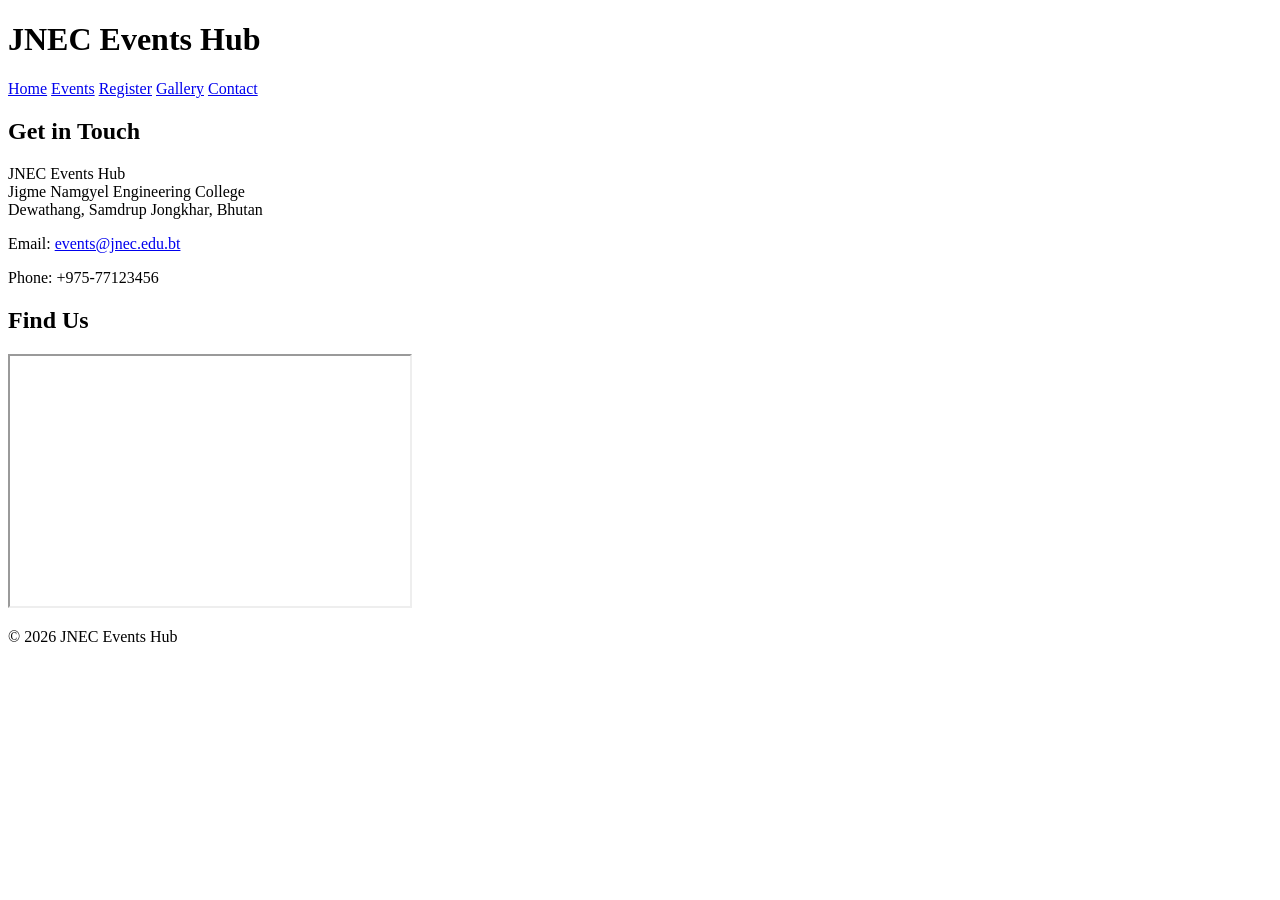
==== contact.html @ 4b3fcb2c "feat: add contact details and map" ====
<!DOCTYPE html>
<html lang="en">
<head>
  <meta charset="UTF-8">
  <meta name="viewport" content="width=device-width, initial-scale=1.0">
  <title>JNEC Events Hub — Contact</title>
</head>
<body>
  <header id="top">
    <h1>JNEC Events Hub</h1>
    <nav>
      <a href="index.html" title="Go to home page">Home</a>
      <a href="events.html">Events</a>
      <a href="register.html">Register</a>
      <a href="gallery.html">Gallery</a>
      <a href="contact.html">Contact</a>
    </nav>
  </header>

  <main>
    <h2>Get in Touch</h2>
    <p>JNEC Events Hub<br>
    Jigme Namgyel Engineering College<br>
    Dewathang, Samdrup Jongkhar, Bhutan</p>

    <p>Email: <a href="mailto:events@jnec.edu.bt">events@jnec.edu.bt</a></p>
    <p>Phone: +975-77123456</p>

    <h2>Find Us</h2>
    <iframe
      src="https://www.openstreetmap.org/export/embed.html?bbox=91.44,26.85,91.48,26.88"
      width="400" height="250" title="Campus map"></iframe>
  </main>

  <footer>
    <p>&copy; 2026 JNEC Events Hub</p>
  </footer>
</body>
</html>
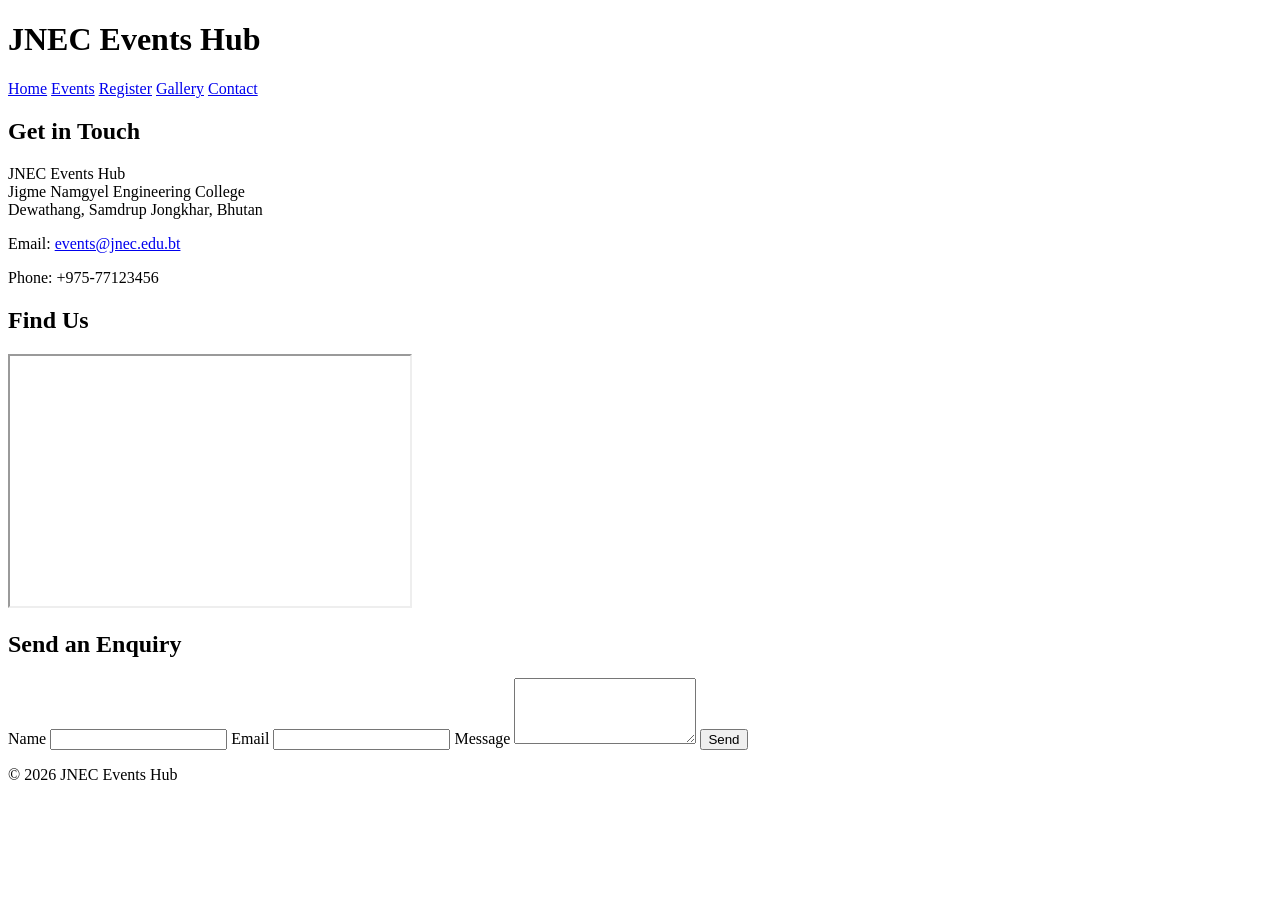
==== commit 4d7ba431: "feat: add enquiry form" ====
--- a/contact.html
+++ b/contact.html
@@ -30,6 +30,20 @@
     <iframe
       src="https://www.openstreetmap.org/export/embed.html?bbox=91.44,26.85,91.48,26.88"
       width="400" height="250" title="Campus map"></iframe>
+      
+    <h2>Send an Enquiry</h2>
+    <form action="#" method="post">
+      <label for="cname">Name</label>
+      <input type="text" id="cname" name="cname">
+
+      <label for="cemail">Email</label>
+      <input type="text" id="cemail" name="cemail">
+
+      <label for="cmessage">Message</label>
+      <textarea id="cmessage" name="cmessage" rows="4"></textarea>
+
+      <button type="submit">Send</button>
+    </form>
   </main>
 
   <footer>
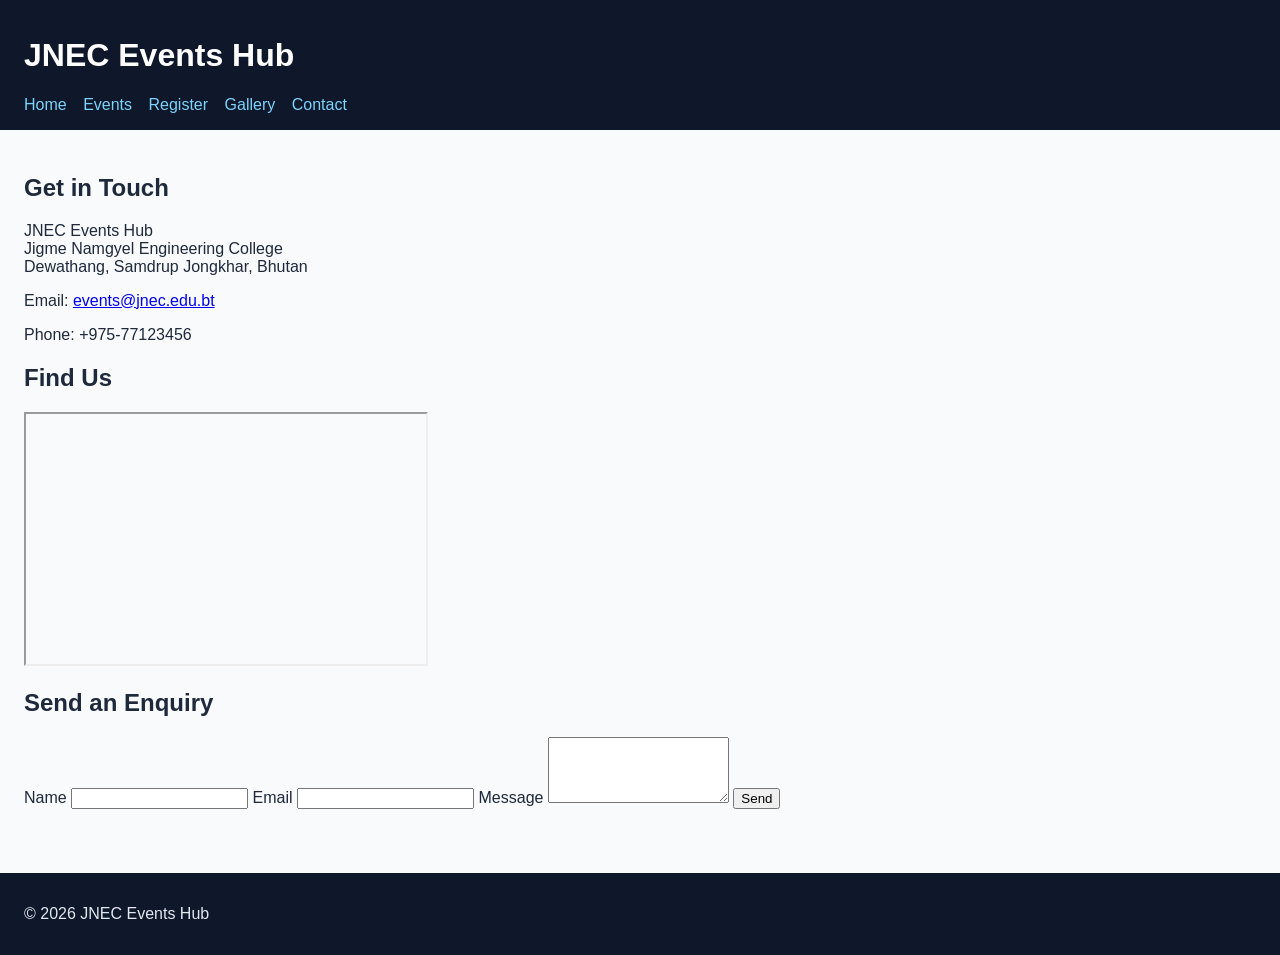
==== commit 3be4668b: "P3: link external stylesheet" ====
--- a/contact.html
+++ b/contact.html
@@ -4,6 +4,7 @@
   <meta charset="UTF-8">
   <meta name="viewport" content="width=device-width, initial-scale=1.0">
   <title>JNEC Events Hub — Contact</title>
+  <link rel="stylesheet" href="css/styles.css">
 </head>
 <body>
   <header id="top">
--- a/css/styles.css
+++ b/css/styles.css
@@ -0,0 +1,30 @@
+/* FILE: css/styles.css — shared by all Events Hub pages */
+body {
+  font-family: "Segoe UI", Arial, sans-serif;
+  margin: 0;
+  color: #1e293b;
+  background: #f8fafc;
+}
+
+header {
+  background: #0f172a;
+  color: white;
+  padding: 16px 24px;
+}
+
+nav a {
+  color: #7dd3fc;
+  margin-right: 12px;
+  text-decoration: none;
+}
+
+footer {
+  background: #0f172a;
+  color: #e2e8f0;
+  padding: 16px 24px;
+  margin-top: 40px;
+}
+
+main {
+  padding: 24px;
+}
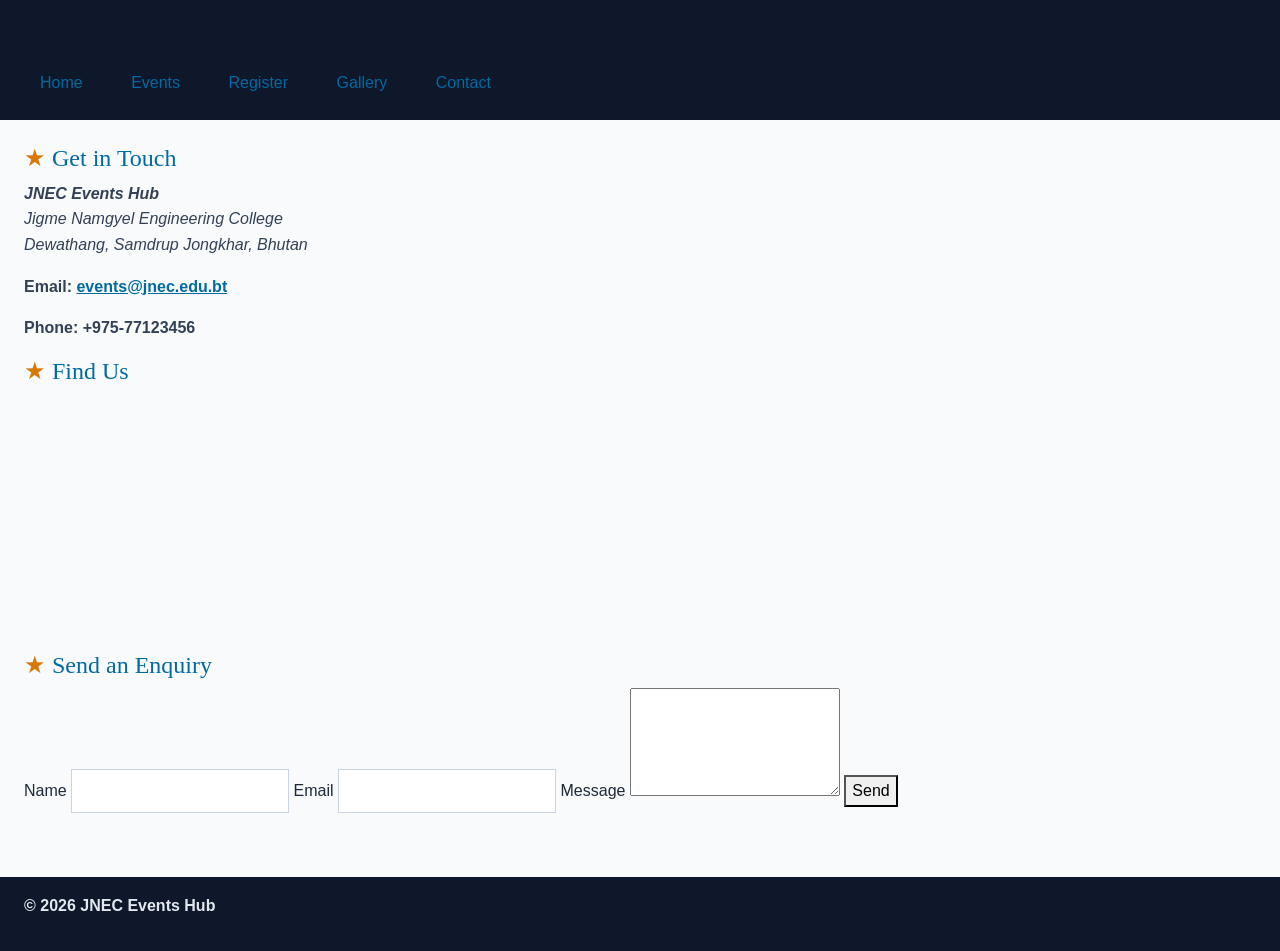
==== commit 16bcdb25: "P3: install Bootstrap and Font Awesome via CDN" ====
--- a/contact.html
+++ b/contact.html
@@ -4,6 +4,8 @@
   <meta charset="UTF-8">
   <meta name="viewport" content="width=device-width, initial-scale=1.0">
   <title>JNEC Events Hub — Contact</title>
+  <link href="https://cdn.jsdelivr.net/npm/bootstrap@5.3.3/dist/css/bootstrap.min.css" rel="stylesheet">
+  <link rel="stylesheet" href="https://cdnjs.cloudflare.com/ajax/libs/font-awesome/6.5.2/css/all.min.css">
   <link rel="stylesheet" href="css/styles.css">
 </head>
 <body>
@@ -31,7 +33,7 @@
     <iframe
       src="https://www.openstreetmap.org/export/embed.html?bbox=91.44,26.85,91.48,26.88"
       width="400" height="250" title="Campus map"></iframe>
-      
+
     <h2>Send an Enquiry</h2>
     <form action="#" method="post">
       <label for="cname">Name</label>
@@ -50,5 +52,7 @@
   <footer>
     <p>&copy; 2026 JNEC Events Hub</p>
   </footer>
+
+  <script src="https://cdn.jsdelivr.net/npm/bootstrap@5.3.3/dist/js/bootstrap.bundle.min.js"></script>
 </body>
 </html>
--- a/css/styles.css
+++ b/css/styles.css
@@ -27,4 +27,113 @@
 
 main {
   padding: 24px;
-}+}
+
+/* simple selectors */
+h1 { color: #0f172a; }            /* element */
+.intro { background: #f8fafc; }    /* class   */
+#welcome { padding: 24px; }        /* id      */
+p.intro { font-size: 1.05rem; }    /* element.class */
+h1, h2, h3 { font-family: Georgia, serif; }  /* grouping */
+
+/* combinators */
+nav a { text-decoration: none; }         /* descendant */
+main > section { margin-bottom: 24px; }  /* child      */
+h2 + p { font-style: italic; }           /* adjacent   */
+h2 ~ p { color: #334155; }               /* general sibling */
+
+/* pseudo-classes */
+nav a:hover { color: #38bdf8; }
+input:focus { outline: 2px solid #0369a1; }
+input:checked + label { font-weight: 700; }
+tr:nth-child(even) { background: #f1f5f9; }
+
+/* anchor LVHA order */
+a:link { color: #0369a1; }
+a:visited { color: #7c3aed; }
+a:hover { color: #0ea5e9; }
+a:active { color: #b91c1c; }
+
+/* pseudo-elements */
+p::first-line { font-weight: bold; }
+.intro::first-letter {
+  font-size: 1.6em;
+  color: #0369a1;
+}
+h2::before { content: "★ "; color: #d97706; }
+li::marker { color: #059669; }
+::selection { color: #7f1d1d; background: #fde68a; }
+
+/* attribute selectors */
+a[target="_blank"] { color: #d97706; }
+input[type="file"] { border: 1px dashed #94a3b8; padding: 8px; }
+input[type="text"] { border: 1px solid #cbd5e1; padding: 8px; }
+
+/* C1 — font-family and font-size */
+body {
+  font-family: "Segoe UI", Arial, sans-serif;
+  font-size: 16px;
+}
+h1 { font-size: 2rem; }
+h2 { font-size: 1.5rem; }
+
+/* C2 — font-weight, line-height, letter-spacing */
+h1 { font-weight: 700; }
+body { line-height: 1.6; }
+.hero-title {
+  letter-spacing: 0.04em;
+  word-spacing: 0.1em;
+}
+em { font-style: italic; }
+
+/* C3 — indent, align, decorate */
+.intro p {
+  text-indent: 2em;
+  text-align: justify;
+}
+nav a { text-decoration: none; }
+.sold-out {
+  text-decoration: line-through;
+  text-decoration-color: #ef4444;
+  text-decoration-style: solid;
+}
+h2 { text-align: left; }
+
+/* C4 — colour: named, hex, RGB */
+body { color: rgb(30, 41, 59); }      /* RGB */
+h2 { color: #0369a1; }  /* same as rgb(3, 105, 161)               /* hexadecimal */
+.highlight { color: crimson; }         /* named */
+header { background-color: #0f172a; }
+
+/* Part D — margin & padding */
+.intro {
+  margin: 24px 16px 32px 16px;   /* top right bottom left */
+  padding: 20px;                  /* all four sides */
+  border: 1px solid #e2e8f0;
+  background: white;
+}
+section {
+  margin-bottom: 28px;
+  padding-left: 8px;
+}
+
+/* Part E — display properties */
+nav a {
+  display: inline-block;
+  padding: 8px 16px;
+}
+.admin-only { display: none; }
+.badge { display: inline; }
+.event-card { display: block; }
+
+
+/* Part F — responsive images and media query */
+img { max-width: 100%; height: auto; }
+
+@media (max-width: 600px) {
+  nav a {
+    display: block;
+    margin: 4px 0;
+  }
+  body { font-size: 15px; }
+}
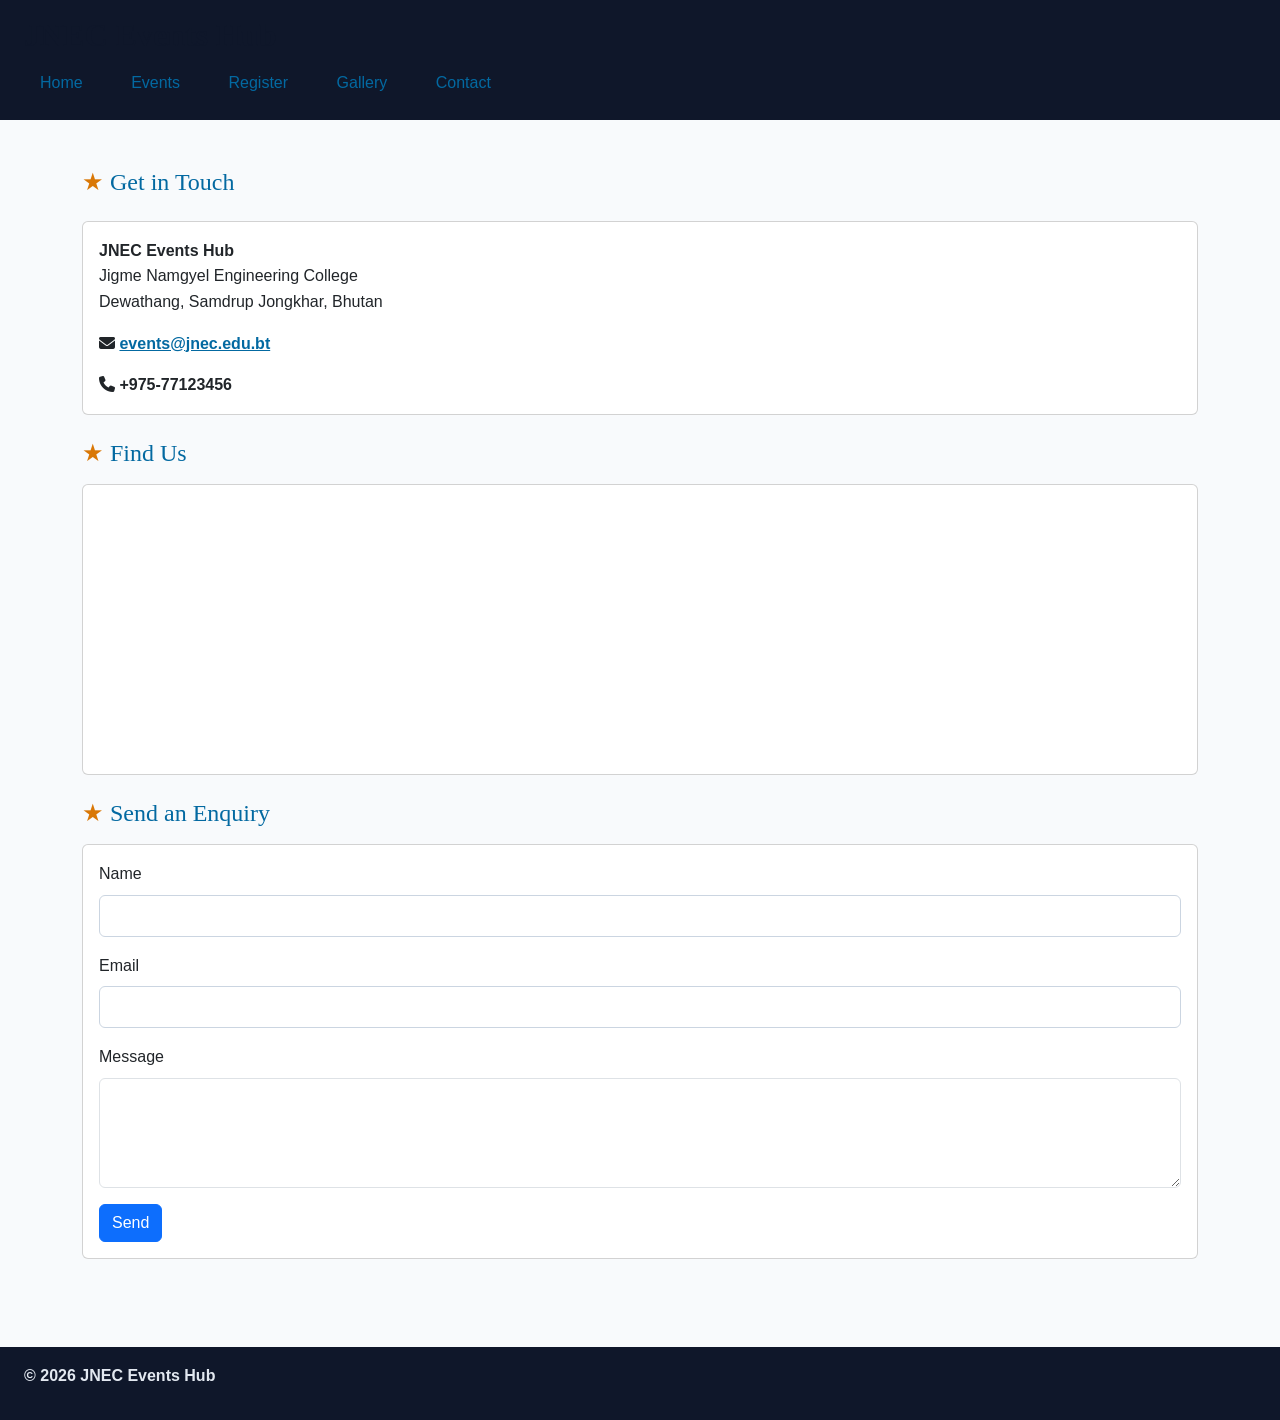
==== commit 9c8e3396: "style: add Bootstrap cards and Font Awesome icons to contact page" ====
--- a/contact.html
+++ b/contact.html
@@ -21,32 +21,56 @@
   </header>
 
   <main>
-    <h2>Get in Touch</h2>
-    <p>JNEC Events Hub<br>
-    Jigme Namgyel Engineering College<br>
-    Dewathang, Samdrup Jongkhar, Bhutan</p>
+    <div class="container py-4">
+      <h2 class="mb-4">Get in Touch</h2>
 
-    <p>Email: <a href="mailto:events@jnec.edu.bt">events@jnec.edu.bt</a></p>
-    <p>Phone: +975-77123456</p>
+      <div class="card mb-4">
+        <div class="card-body">
+          <p class="card-text">
+            JNEC Events Hub<br>
+            Jigme Namgyel Engineering College<br>
+            Dewathang, Samdrup Jongkhar, Bhutan
+          </p>
+          <p class="card-text">
+            <i class="fa-solid fa-envelope"></i>
+            <a href="mailto:events@jnec.edu.bt">events@jnec.edu.bt</a>
+          </p>
+          <p class="card-text">
+            <i class="fa-solid fa-phone"></i> +975-77123456
+          </p>
+        </div>
+      </div>
 
-    <h2>Find Us</h2>
-    <iframe
-      src="https://www.openstreetmap.org/export/embed.html?bbox=91.44,26.85,91.48,26.88"
-      width="400" height="250" title="Campus map"></iframe>
+      <h2 class="mb-3">Find Us</h2>
+      <div class="card mb-4">
+        <div class="card-body">
+          <iframe
+            src="https://www.openstreetmap.org/export/embed.html?bbox=91.44,26.85,91.48,26.88"
+            width="100%" height="250" title="Campus map" style="border:0;"></iframe>
+        </div>
+      </div>
 
-    <h2>Send an Enquiry</h2>
-    <form action="#" method="post">
-      <label for="cname">Name</label>
-      <input type="text" id="cname" name="cname">
-
-      <label for="cemail">Email</label>
-      <input type="text" id="cemail" name="cemail">
-
-      <label for="cmessage">Message</label>
-      <textarea id="cmessage" name="cmessage" rows="4"></textarea>
-
-      <button type="submit">Send</button>
-    </form>
+      <h2 class="mb-3">Send an Enquiry</h2>
+      <div class="card">
+        <div class="card-body">
+          <form action="#" method="post">
+            <div class="mb-3">
+              <label for="cname" class="form-label">Name</label>
+              <input type="text" class="form-control" id="cname" name="cname">
+            </div>
+            <div class="mb-3">
+              <label for="cemail" class="form-label">Email</label>
+              <input type="text" class="form-control" id="cemail" name="cemail">
+            </div>
+            <div class="mb-3">
+              <label for="cmessage" class="form-label">Message</label>
+              <textarea class="form-control" id="cmessage" name="cmessage" rows="4"></textarea>
+            </div>
+            <button type="submit" class="btn btn-primary">Send</button>
+          </form>
+        </div>
+      </div>
+    </div>
   </main>
 
   <footer>
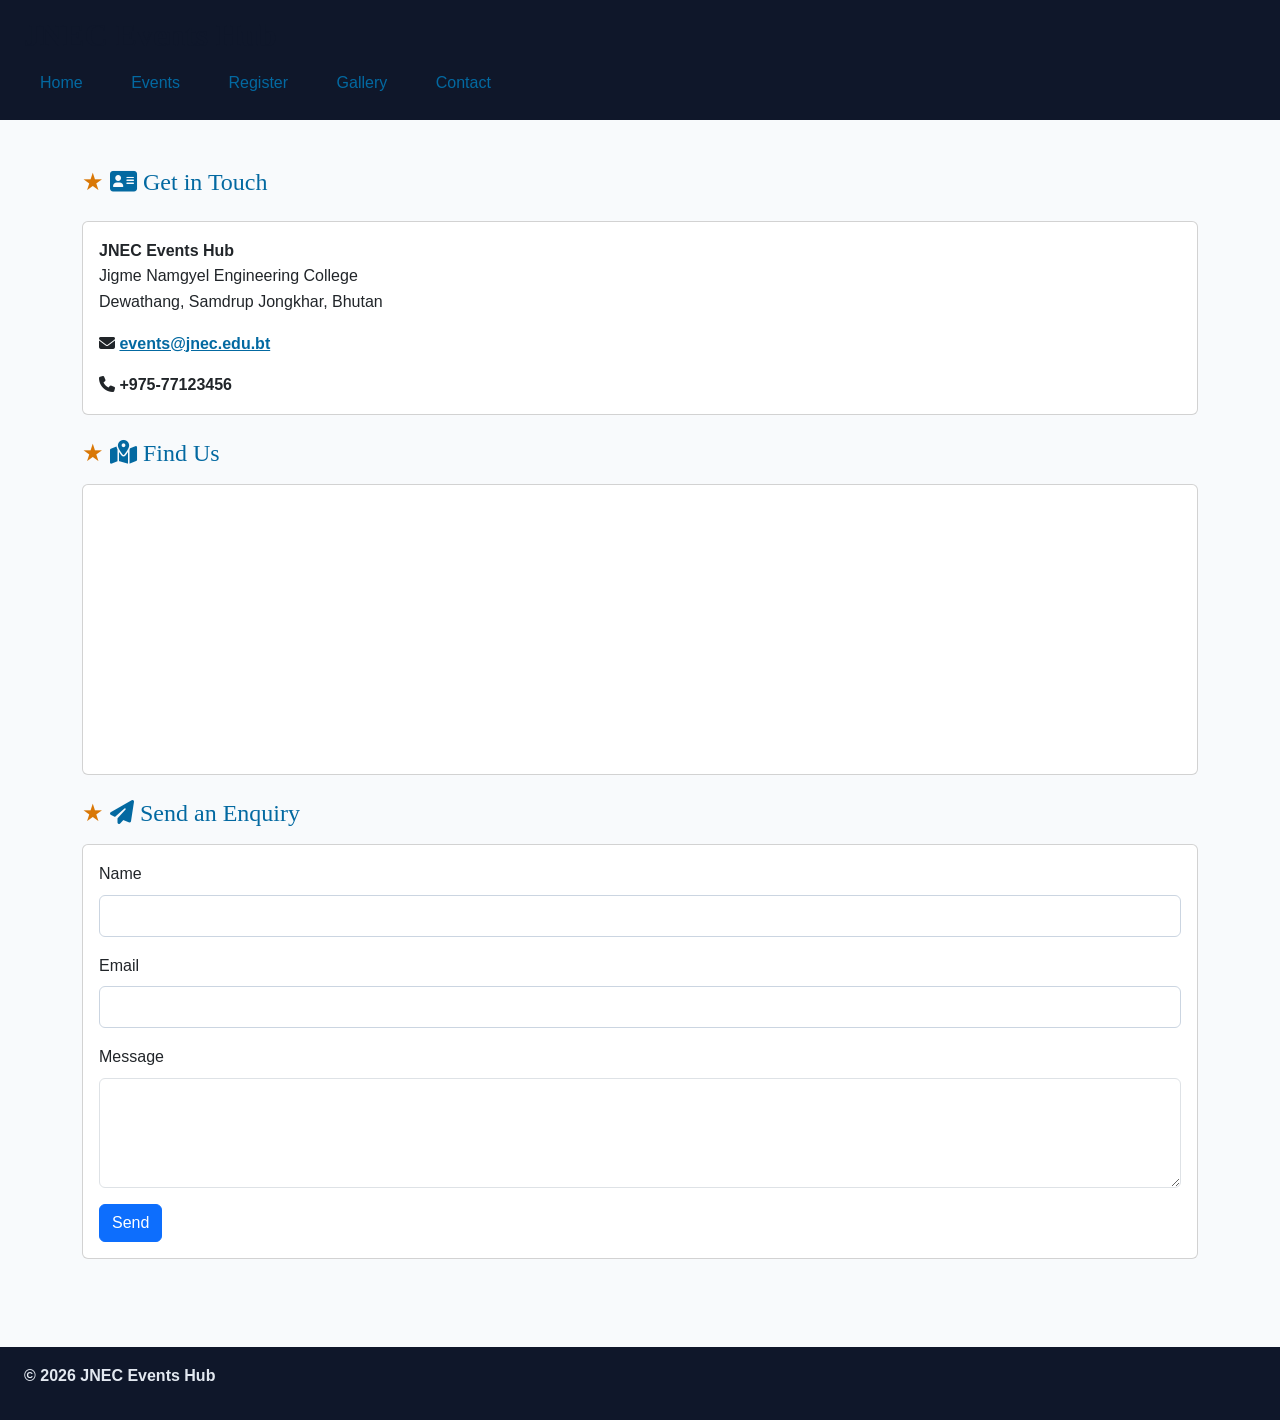
==== commit af864d1c: "style: add section icons to contact page headings" ====
--- a/contact.html
+++ b/contact.html
@@ -22,7 +22,7 @@
 
   <main>
     <div class="container py-4">
-      <h2 class="mb-4">Get in Touch</h2>
+      <h2 class="mb-4"><i class="fa-solid fa-address-card"></i> Get in Touch</h2>
 
       <div class="card mb-4">
         <div class="card-body">
@@ -41,7 +41,7 @@
         </div>
       </div>
 
-      <h2 class="mb-3">Find Us</h2>
+      <h2 class="mb-3"><i class="fa-solid fa-map-location-dot"></i> Find Us</h2>
       <div class="card mb-4">
         <div class="card-body">
           <iframe
@@ -50,7 +50,7 @@
         </div>
       </div>
 
-      <h2 class="mb-3">Send an Enquiry</h2>
+      <h2 class="mb-3"><i class="fa-solid fa-paper-plane"></i> Send an Enquiry</h2>
       <div class="card">
         <div class="card-body">
           <form action="#" method="post">
